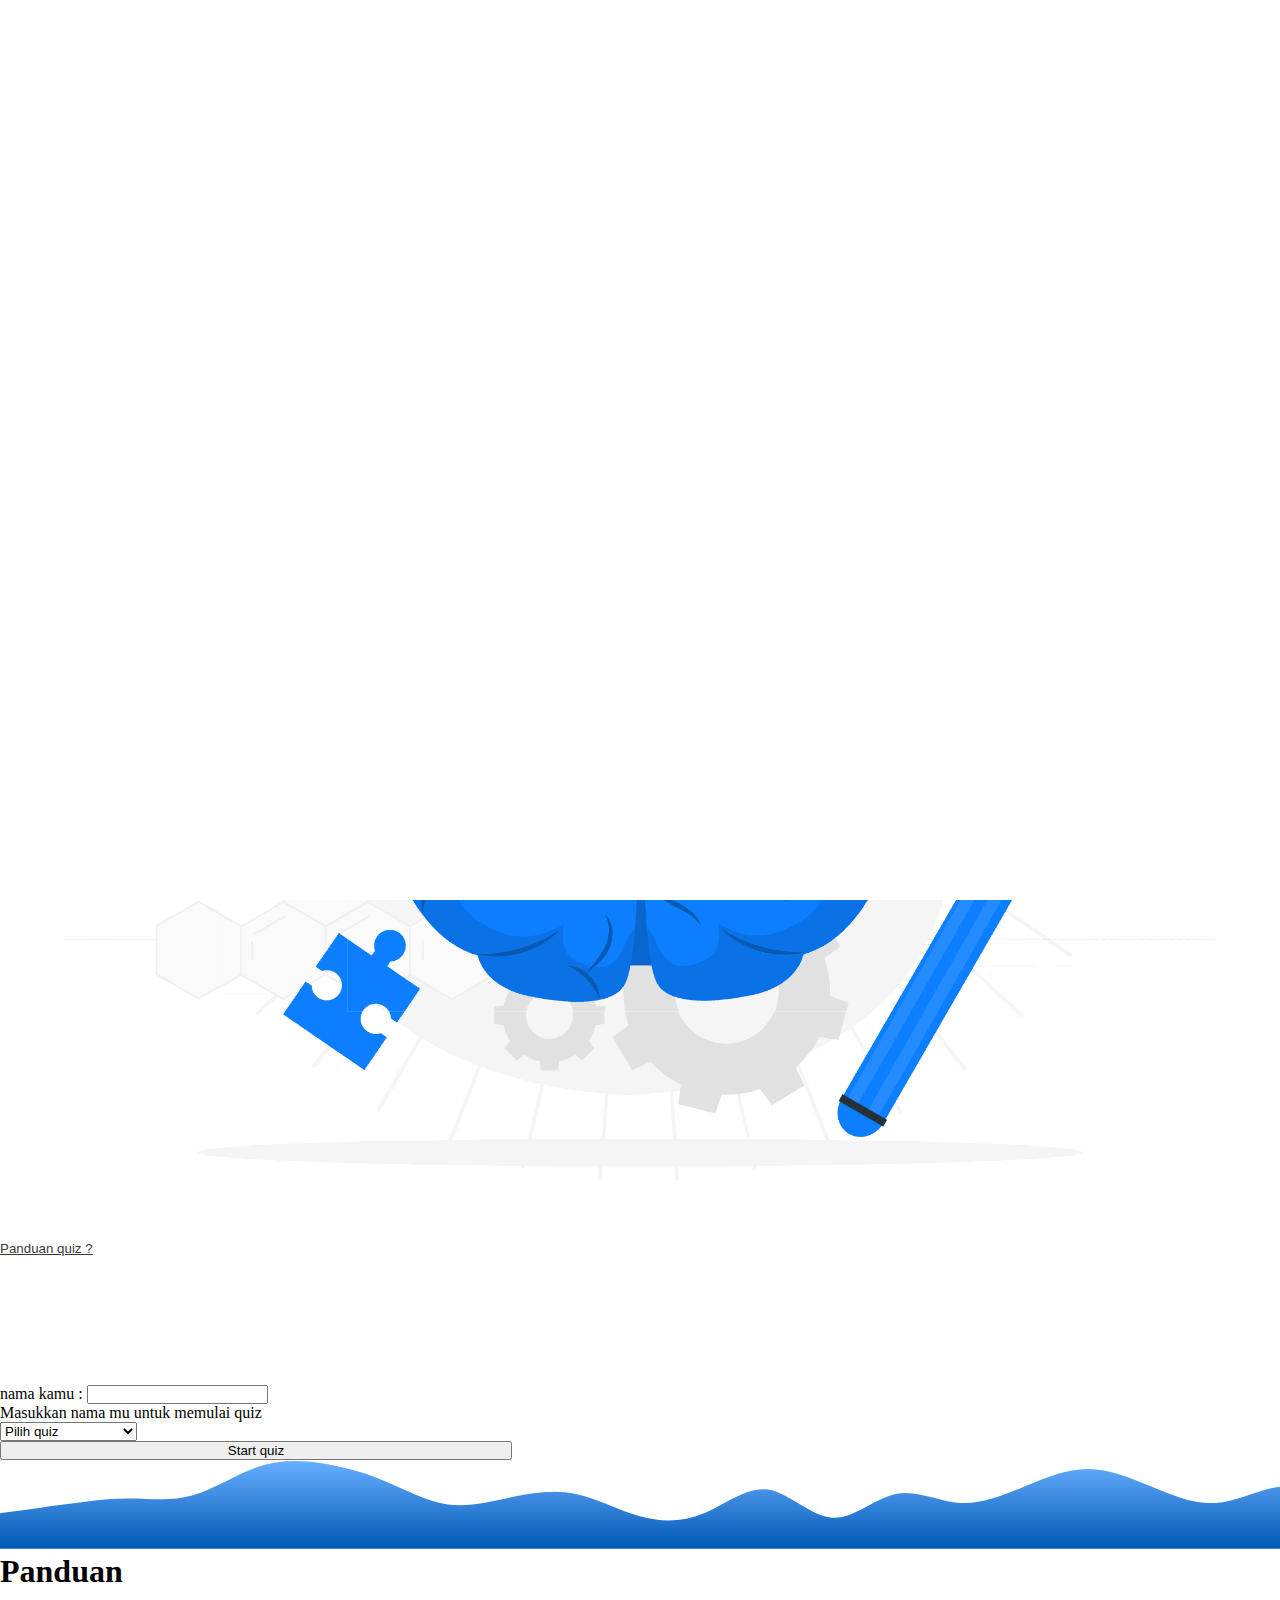
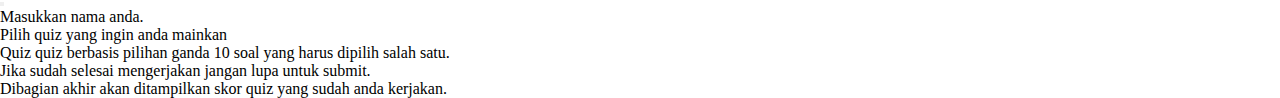
==== index.html @ 5afe7f29 "Add files via upload" ====
<!doctype html>
<html lang="en">
  <head>
    <meta charset="utf-8">
    <meta name="viewport" content="width=device-width, initial-scale=1">
    <title>brain quiz</title>
<link rel="apple-touch-icon" sizes="180x180" href="apple-touch-icon.png">
<link rel="icon" type="image/png" sizes="32x32" href="favicon-32x32.png">
<link rel="icon" type="image/png" sizes="16x16" href="favicon-16x16.png">
<link rel="manifest" href="site.webmanifest">
<meta name="msapplication-TileColor" content="#da532c">
<meta name="theme-color" content="#ffffff">   
    
    <link href="https://cdn.jsdelivr.net/npm/bootstrap@5.3.2/dist/css/bootstrap.min.css" rel="stylesheet" integrity="sha384-T3c6CoIi6uLrA9TneNEoa7RxnatzjcDSCmG1MXxSR1GAsXEV/Dwwykc2MPK8M2HN" crossorigin="anonymous">
    
    <link rel="stylesheet" href="style.css">
    
    <link rel="stylesheet" href="https://cdn.jsdelivr.net/npm/bootstrap-icons@1.11.3/font/bootstrap-icons.min.css"><link rel="preconnect" href="https://fonts.googleapis.com">
<link rel="preconnect" href="https://fonts.gstatic.com" crossorigin>
<link href="https://fonts.googleapis.com/css2?family=Rubik+Doodle+Shadow&family=Rubik:wght@500&display=swap" rel="stylesheet">
  </head>
  <body>
<div class="loading">
    <div class="spinner-border text-primary" role="status">
  <span class="visually-hidden"></span>
</div>
</div>   
    
    <header>
      <section class="alert">
        <div class="alert alert-info alert-dismissible fade show" role="alert">
  <strong>Perhatian!</strong> Selamat datang di brain quiz by abid, sebelum mulai mengerjakan anda bisa memasukkan <strong>Nama anda</strong> dan <strong>pilih quiz</strong> terlebih dahulu, untuk keterangan lebih lanjut silahkan membaca <strong>Panduan quiz</strong>
  <button id="alrt" type="button" class="btn-close" data-bs-dismiss="alert" aria-label="Close"></button>
</div>
      </section>
    </header>
  
  
    
<div class="container">
<section class="main fw-bold">
  <h1 class="mb-2 text-center">
    <i id="wlc">WELCOME</i>TO BRAIN QUIZ <i class="bi bi-pencil-square"></i>
  </h1>


<div class="row">
  <div class="col-md">
  <div class="hero mb-3">
    <center>
    <img src="brain.png" alt="brain">
    </center>
    <div class="cg text-center">
      <button type="button" data-bs-toggle="modal" data-bs-target="#staticBackdrop">
  Panduan quiz ?
     </button>
    </div>
  </div>
 </div>
 
<div id="nm" class="col-md">
<div class="form text-left p-2 mb-5">
    <form>
  <div class="mb-3">
    <label for="name" class="form-label">nama kamu :</label>
    <input type="name" class="form-control" id="name" aria-describedby="name">
    <div id="name" class="form-text">Masukkan nama mu untuk memulai quiz</div>
    <select class="form-select mt-2 mb-2" aria-label="Default select example">
  <option selected>Pilih quiz</option>
  <option id="soal1">Quiz pendidikan</option>
  <option id="soal2">Quiz free fire</option>
  <option id="soal3">Quiz mobile legend</option>
</select>
  </div>
  
  <button id="nama" type="submit" class="btn btn-primary">Start quiz</button>
</form>
</div>
</div> 
</div>
</section>
    
    
    
    
    
</div>
<svg id="wave" style="transform:rotate(0deg); transition: 0.3s" viewBox="0 0 1440 100" version="1.1" xmlns="http://www.w3.org/2000/svg"><defs><linearGradient id="sw-gradient-0" x1="0" x2="0" y1="1" y2="0"><stop stop-color="rgba(0, 87, 180, 1)" offset="0%"></stop><stop stop-color="rgba(103.026, 175.276, 255, 1)" offset="100%"></stop></linearGradient></defs><path style="transform:translate(0, 0px); opacity:1" fill="url(#sw-gradient-0)" d="M0,60L12,58.3C24,57,48,53,72,50C96,47,120,43,144,43.3C168,43,192,47,216,40C240,33,264,17,288,8.3C312,0,336,0,360,3.3C384,7,408,13,432,23.3C456,33,480,47,504,50C528,53,552,47,576,41.7C600,37,624,33,648,38.3C672,43,696,57,720,63.3C744,70,768,70,792,60C816,50,840,30,864,33.3C888,37,912,63,936,65C960,67,984,43,1008,38.3C1032,33,1056,47,1080,48.3C1104,50,1128,40,1152,30C1176,20,1200,10,1224,10C1248,10,1272,20,1296,30C1320,40,1344,50,1368,48.3C1392,47,1416,33,1440,30C1464,27,1488,33,1512,41.7C1536,50,1560,60,1584,58.3C1608,57,1632,43,1656,43.3C1680,43,1704,57,1716,63.3L1728,70L1728,100L1716,100C1704,100,1680,100,1656,100C1632,100,1608,100,1584,100C1560,100,1536,100,1512,100C1488,100,1464,100,1440,100C1416,100,1392,100,1368,100C1344,100,1320,100,1296,100C1272,100,1248,100,1224,100C1200,100,1176,100,1152,100C1128,100,1104,100,1080,100C1056,100,1032,100,1008,100C984,100,960,100,936,100C912,100,888,100,864,100C840,100,816,100,792,100C768,100,744,100,720,100C696,100,672,100,648,100C624,100,600,100,576,100C552,100,528,100,504,100C480,100,456,100,432,100C408,100,384,100,360,100C336,100,312,100,288,100C264,100,240,100,216,100C192,100,168,100,144,100C120,100,96,100,72,100C48,100,24,100,12,100L0,100Z"></path></svg>

<!-- Modal -->
<div class="modal fade" id="staticBackdrop" data-bs-backdrop="static" data-bs-keyboard="false" tabindex="-1" aria-labelledby="staticBackdropLabel" aria-hidden="true">
  <div class="modal-dialog">
    <div class="modal-content">
      <div class="modal-header">
        <h1 class="modal-title fs-5" id="staticBackdropLabel">Panduan</h1>
        <button type="button" class="btn-close" data-bs-dismiss="modal" aria-label="Close"></button>
      </div>
      <div class="modal-body">
        <ul>
          <li class="mb-1">Masukkan nama anda.</li>
          <li class="mb-1">Pilih quiz yang ingin anda mainkan</li>
          <li class="mb-1">Quiz quiz berbasis pilihan ganda 10 soal yang harus dipilih salah satu.</li>
          <li class="mb-1">Jika sudah selesai mengerjakan jangan lupa untuk submit.</li>
          <li class="mb-1">Dibagian akhir akan ditampilkan skor quiz yang sudah anda kerjakan.</li>
        </ul>
      </div>
      </div>
    </div>
  </div>
</div>
<script src="https://cdn.jsdelivr.net/npm/bootstrap@5.3.2/dist/js/bootstrap.bundle.min.js" integrity="sha384-C6RzsynM9kWDrMNeT87bh95OGNyZPhcTNXj1NW7RuBCsyN/o0jlpcV8Qyq46cDfL" crossorigin="anonymous"></script>
<script src="main.js"></script>
  </body>
</html>
---- style.css ----
* {
  margin: 0;
  padding: 0;
}

body {
  overflow-x: hidden;
}

.alert-info {
  background-color: rgb(153,200,255)!important;
}

.main h1 {
  font-weight: bold;
  font-size: 2.5rem;
  font-family: 'Rubik', sans-serif!important;
}

.main i {
  color: rgb(11,127,255);
}

#wlc {
  font-family: 'Rubik Doodle Shadow'!important;
  margin-right: 12px!important;
}

.hero img {
  width: 90%;
}

.cg button {
  border: none;
  background-color: white!important;
  color: rgb(58,58,58);
  text-decoration: underline;
  cursor: pointer;
}

form button {
  width: 40%!important;
}

#nm {
  padding-top: 10%;
}

nav {
  height: 60px;
}

.navbar-brand h1 {
  font-family: 'Rubik Doodle Shadow'!important;
}

.container2 {
  position: relative;
  top: 70px;
}

.container3 {
  position: relative;
  top: 65px;
}

#kirim {
  width: 90%!important;
}

.card-title {
  font-weight: 400!important;
}

.card-header {
  font-weight: 450!important;
}

.card-body input {
  border: 1px solid rgb(58,58,58);
}

footer a {
  text-decoration: none;
  color: rgb(11,127,255);
  font-size: 1.5rem;
  position: relative!important;
  bottom: -20px;
  transition: .3s ease-in-out;
}

footer a:hover {
  color: rgb(0, 87, 180);
}

.medsos a {
  text-decoration: none;
  color: rgb(11,127,255);
  font-size: 1.5rem;
  position: relative!important;
  bottom: -20px;
  transition: .3s ease-in-out;
}

.medsos a:hover {
  color: rgb(0, 87, 180);
}

.card-body input {
  cursor: pointer;
}

.card-body label {
  cursor: pointer;
}

.judul h1 {
  font-family: 'Rubik Doodle Shadow'!important;
}

.judul p {
  font-size: 20px!important;
  color: #383838;
  font-weight: 450!important;
}

.nilai h2 {
  font-family: 'Rubik Doodle Shadow'!important;
  font-size: 100px;
  color: rgb(11,127,255);
}

.loading {
  background-color: white!important;
  position: fixed!important;
  width: 100%;
  height: 100%;
  z-index: 99999!important;
  display: flex;
  justify-content: center;
  align-items: center;
}

.spinner-border {
  position: relative!important;
  width: 4rem;
  height: 4rem;
}

@media screen and (min-width: 1000px) {
  .container2 {
    width: 70%!important;
    margin: 0px auto;
  }

  .container3 {
    width: 90%!important;
    margin: 0px auto;
  }

}
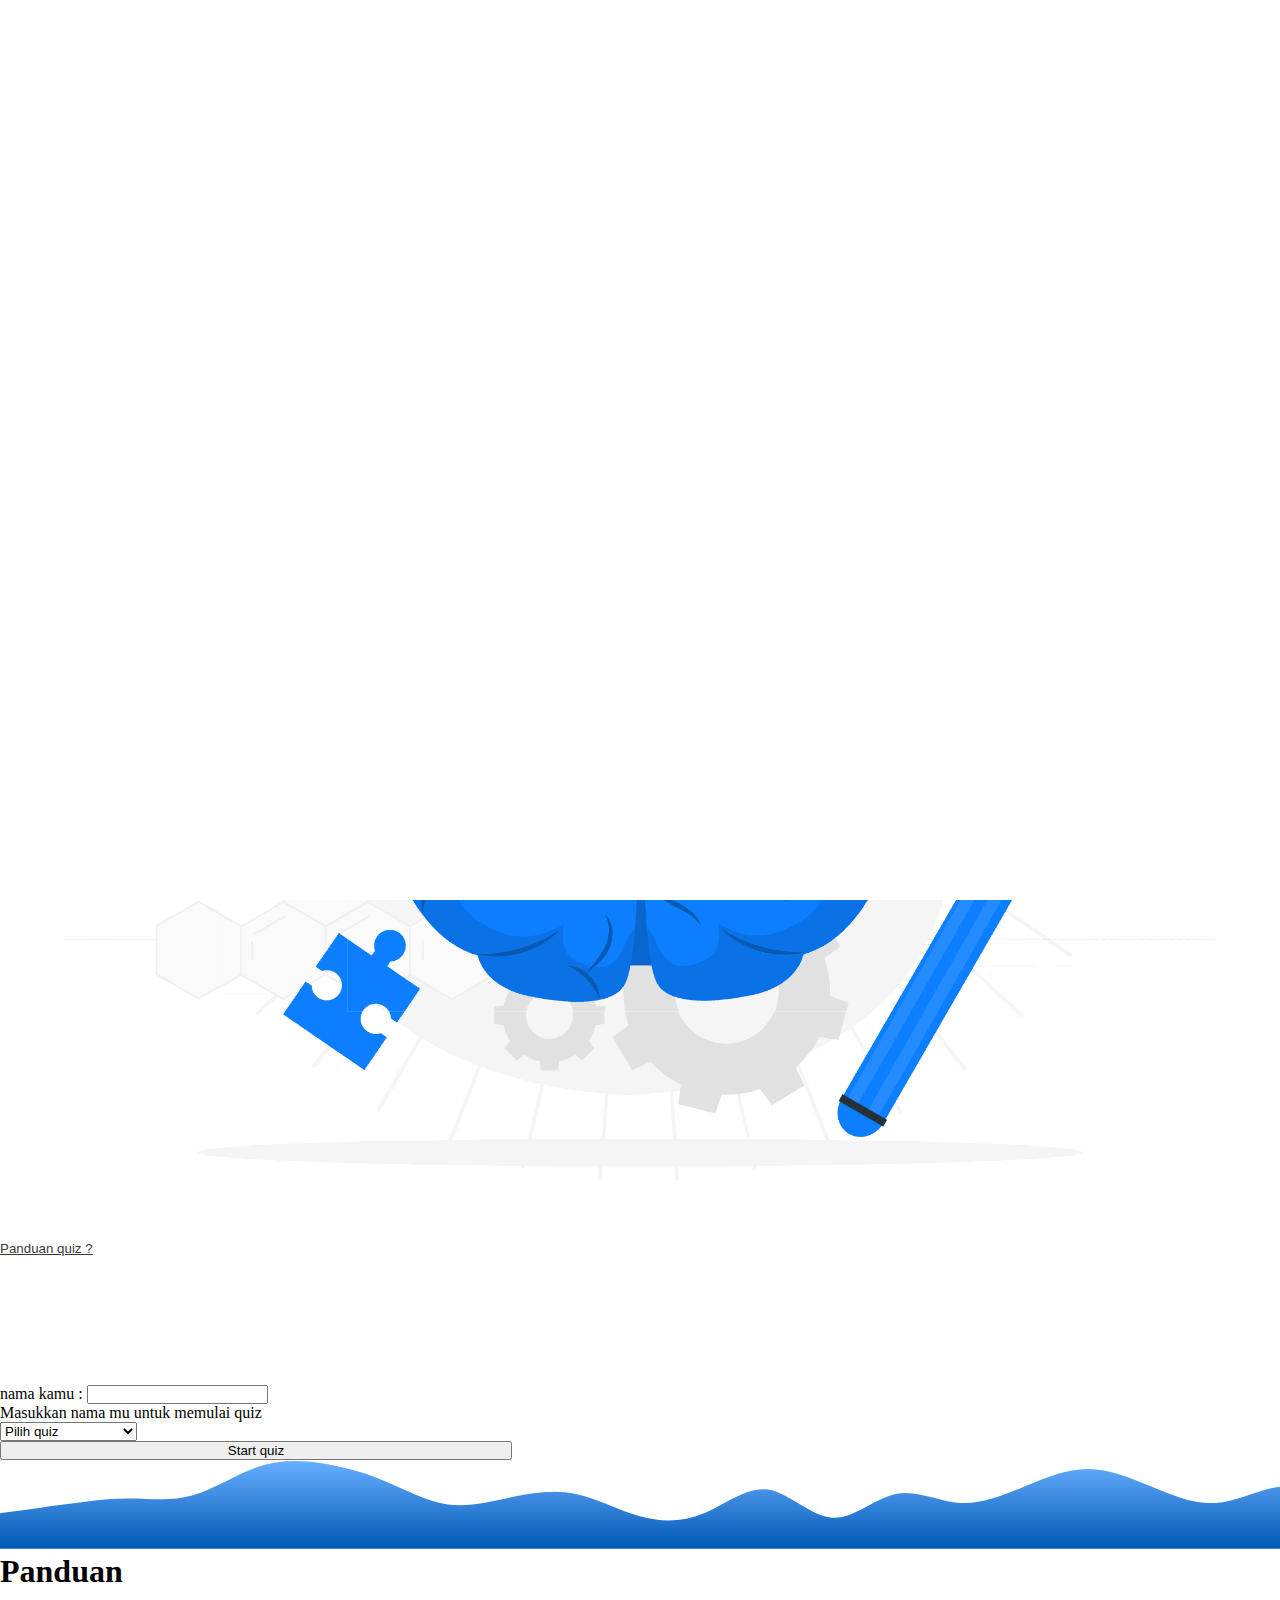
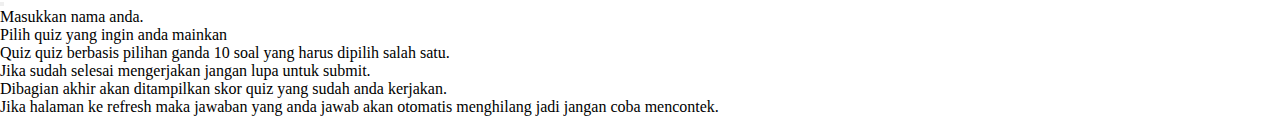
==== commit be623132: "Update index.html" ====
--- a/index.html
+++ b/index.html
@@ -102,6 +102,7 @@
           <li class="mb-1">Quiz quiz berbasis pilihan ganda 10 soal yang harus dipilih salah satu.</li>
           <li class="mb-1">Jika sudah selesai mengerjakan jangan lupa untuk submit.</li>
           <li class="mb-1">Dibagian akhir akan ditampilkan skor quiz yang sudah anda kerjakan.</li>
+  <li class="mb-1">Jika halaman ke refresh maka jawaban yang anda jawab akan otomatis menghilang jadi jangan coba mencontek.</li>
         </ul>
       </div>
       </div>
